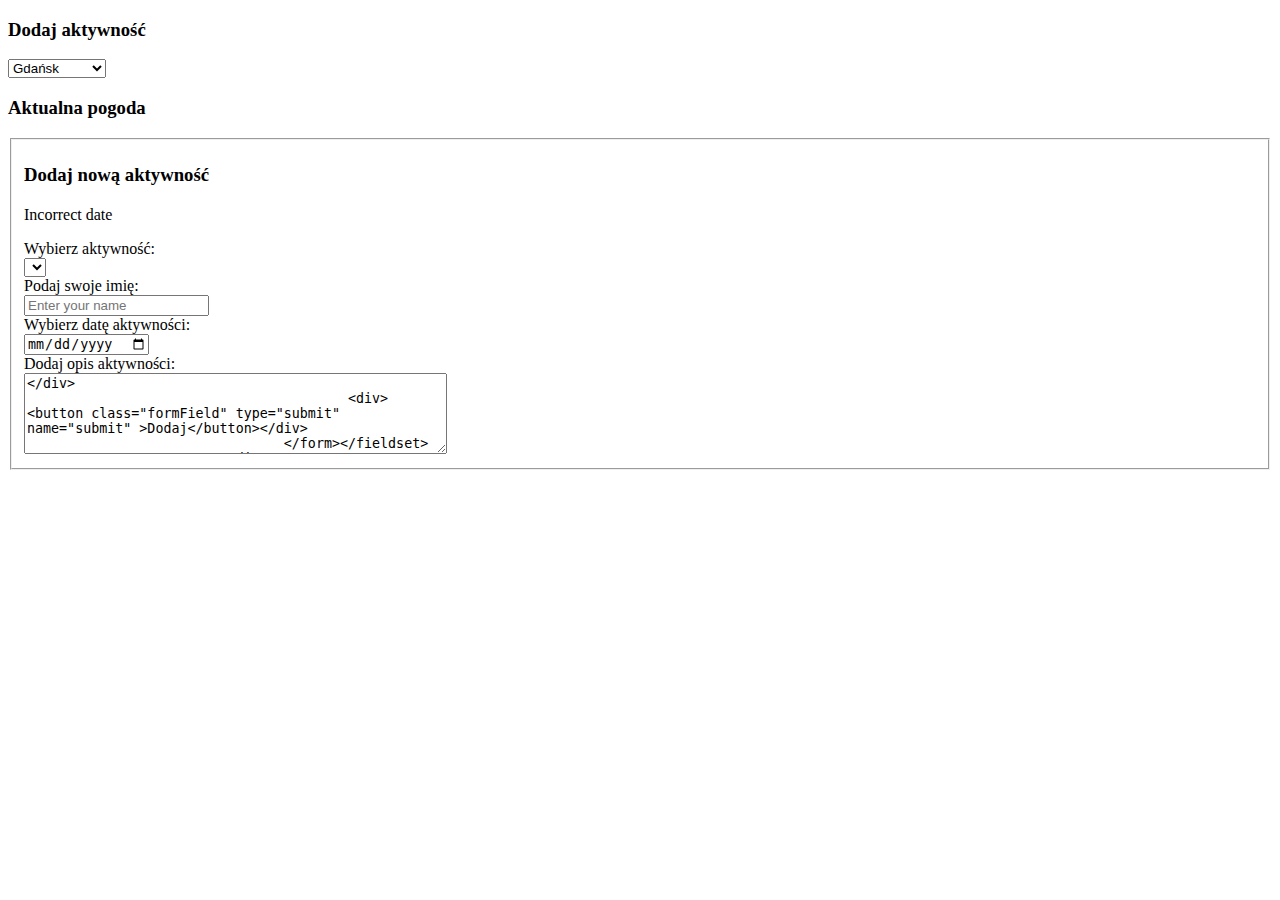
==== src/main/resources/templates/AddActivity.html @ 15d8d88a "First version" ====
<!DOCTYPE html >
<html xmlns="http://www.w3.org/1999/xhtml"  xmlns:th="http://www.thymeleaf.org">
<head>
	<meta charset="UTF-8">
	<meta name="vievport" content ="width=device-width, initial-scale=1.0">
	<title>Outdoor App</title>
	<link th:href="@{\class.css}" rel="stylesheet" />
	<link th:href="@{\fontawesome-free-5.15.1-web\css\all.css}" rel="stylesheet">
	<style>
@import url('https://fonts.googleapis.com/css2?family=Oswald:wght@200&display=swap');
</style>
</head>
<body>

<section id="heading2">
	<h3>Dodaj aktywność</h3>
</section>

<section>
	<div id="main">
		<div id="1" class="left1">
			<div class="weather">
				<form action="Wybierz miasto">
					<select name="nazwa">
						<option>Gdańsk</option>
						<option>Jelenia Góra</option>
					</select>
				</form>
				<h3>Aktualna pogoda</h3>
				<div id="icon" ></div>
				<div id="day"></div>
				<div id="date"></div>
			</div>

			<div class="weather2">
			<div id="weatherTemp" ></div>
			<div id="humidity" style="text-align: left"></div>
			<div id="pressure" style="text-align: left"></div>
			<div id="windspeed" style="text-align: left"></div>
			</div>
		</div>
		<div id="2" class="left2">
			<fieldset class="addform">
				<h3>Dodaj nową aktywność</h3>
				<h2 th:if="${message}!=null" th:text="${message}"></h2>
				<form action="#" method="post" th:action="@{/AddActivity}"  th:object="${myActivity}">
					<div><p th:if="${#fields.hasErrors('all')}" th:errors="*{all}" >Incorrect date</p></div>
					<div>Wybierz aktywność:</div>
					<div><select class="formField" name="select" id="select" th:field="*{activityName}"></select></div>
					<div>Podaj swoje imię:</div>
					<div><input class="formField" type="text" name="user" placeholder="Enter your name" th:field="*{user}"/></div>
					<div>Wybierz datę aktywności:</div>
					<div><input  size="20" class="formField" type="date" name="data" th:field="*{data}"/></div>
					<div>Dodaj opis aktywności:</div>
					<div><textarea id="w3review" name="w3review" rows="5" cols="50" th:field="*{description}"/></div>
					<div><button class="formField" type="submit" name="submit" >Dodaj</button></div>
				</form></fieldset>
			</div>
		<div id="3" class="right">
		<div id="activity"></div>
	</div>
	</div>
</section>

<section><header>
	<h2>Outdoor App</h2>
</header>
	<div class="fieldMenu">
		<div class="menu">
			<a href="AddActivity">	<i class="fas fa-running fa-3x"></i>
				<h3>Moja aktywność</h3>
				Sprawdź jakie aktywności są dostępne dzisiaj i dodaj aktywność do dziennika.
			</a>
		</div>

		<div class="menu">
			<a href="MyAchievements">
				<i class="fas fa-clipboard fa-3x"></i>
				<h3>Dziennik aktywności</h3>
				Przeglądaj swoje osiąnięcia.</a>
		</div>
		<div class="menu">
			<a href="Notification">
				<i class="far fa-bell fa-3x"></i>
				<h3>Powiadomienie</h3>
				Ustaw powiadomienie,gdy pogoda pozwoli na wykonywanie twojej aktywności.</a>
		</div>
		<div class="menu">
			<a href="http://google.com">
				<i class="fa fa-save fa-3x"></i>
				<h3>Aktywności Outdoorowe</h3>
				Przejżyj listę wszystkich proponowanych aktywności outdoorowych.</a>
		</div>
		<div class="menu"><a href="Weather">
			<i class="fas fa-cloud-sun fa-3x"></i>
			<h3>Pogoda</h3>
			Sprawdź szczegółową pogodę.</a>
		</div>
		<div class="menu"><a href="Contact">
			<i class="far fa-paper-plane fa-3x"></i>
			<h3>Kontakt</h3>
			Podziel się z nami opinią lub zgłoś zauważone błędy.</a>
		</div>
	</div>
</section>
<footer>
</footer>
<script src="/weather.js"></script>
</body>
</html>
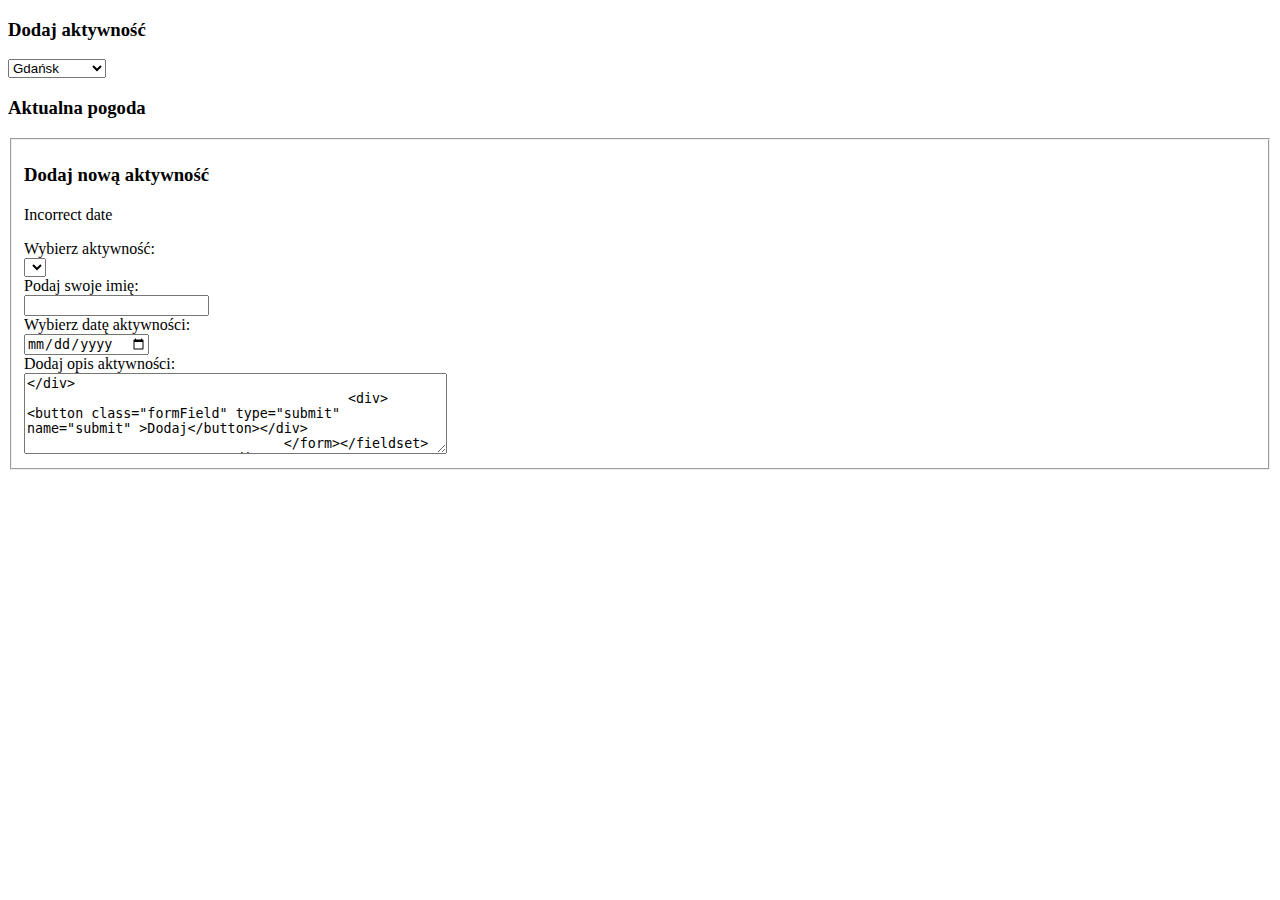
==== commit 4a58e044: "Description fields" ====
--- a/src/main/resources/templates/AddActivity.html
+++ b/src/main/resources/templates/AddActivity.html
@@ -48,7 +48,7 @@
 					<div>Wybierz aktywność:</div>
 					<div><select class="formField" name="select" id="select" th:field="*{activityName}"></select></div>
 					<div>Podaj swoje imię:</div>
-					<div><input class="formField" type="text" name="user" placeholder="Enter your name" th:field="*{user}"/></div>
+					<div><input class="formField" type="text" name="user" th:field="*{user}"/></div>
 					<div>Wybierz datę aktywności:</div>
 					<div><input  size="20" class="formField" type="date" name="data" th:field="*{data}"/></div>
 					<div>Dodaj opis aktywności:</div>
@@ -57,7 +57,8 @@
 				</form></fieldset>
 			</div>
 		<div id="3" class="right">
-		<div id="activity"></div>
+			<fieldset >
+				<p> Tutaj możesz dodać informacje o twojej aktywności. W pierwszym kroku należy wybrać aktywność z rozwijanej listy, następnie podać swoje imię, wybrać datę - kiedy aktywnść miała miejsce i dodać opis. Warto zapisać takie informacje jak długość przebytej trasy, miejsce czy czas trwania treningu. Zapisane informacje pojawią się w dzienniku aktywności.  </p></fieldset>
 	</div>
 	</div>
 </section>
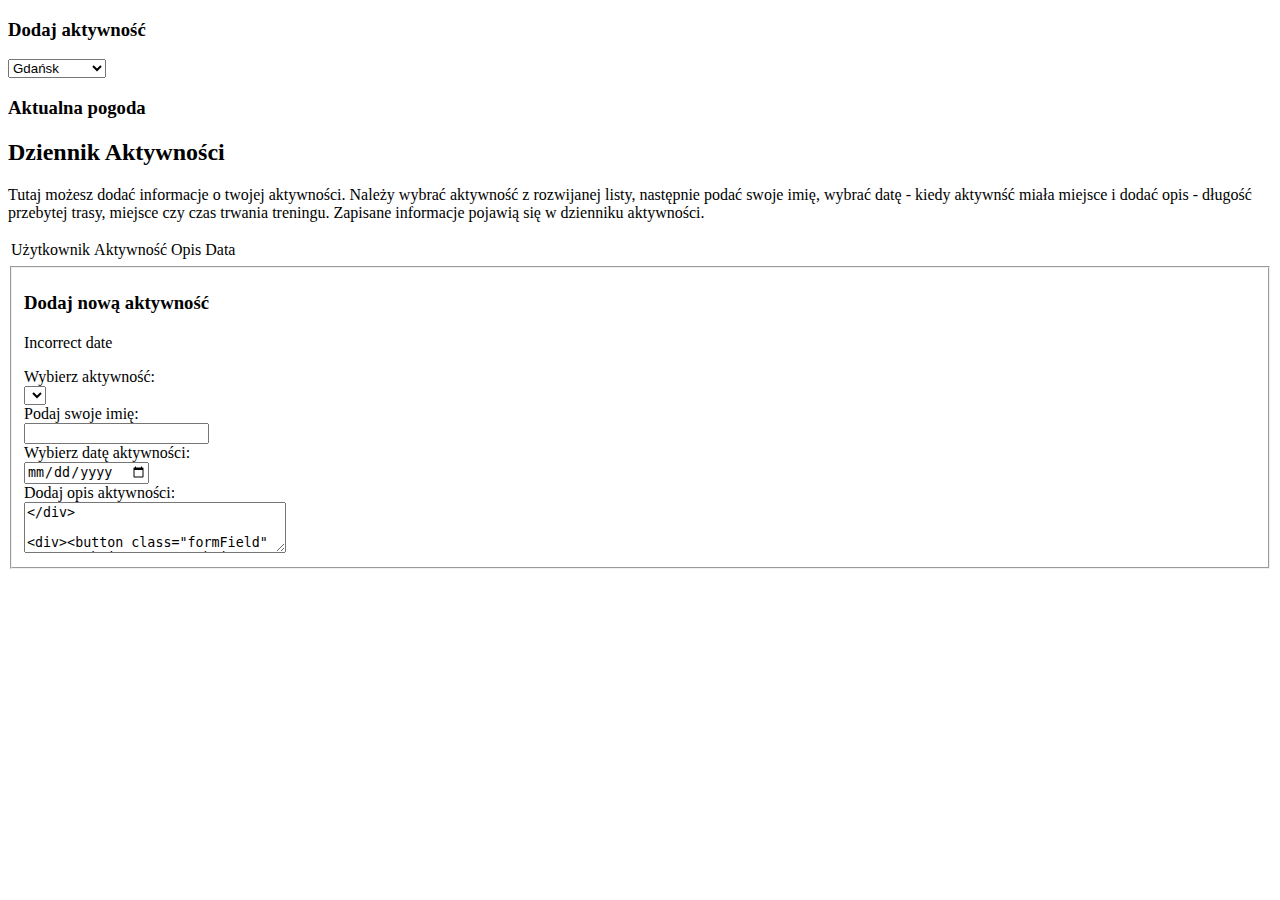
==== commit d8751e53: "add calories calc" ====
--- a/src/main/resources/templates/AddActivity.html
+++ b/src/main/resources/templates/AddActivity.html
@@ -40,6 +40,25 @@
 			</div>
 		</div>
 		<div id="2" class="left2">
+
+			<div class="diaryFieldset" ><h2>Dziennik Aktywności</h2>
+
+					<p> Tutaj możesz dodać informacje o twojej aktywności. Należy wybrać aktywność z rozwijanej listy, następnie podać swoje imię, wybrać datę - kiedy aktywnść miała miejsce i dodać opis - długość przebytej trasy, miejsce czy czas trwania treningu. Zapisane informacje pojawią się w dzienniku aktywności.  </p>
+
+				<table >
+					<tr><td>Użytkownik</td>
+						<td>Aktywność</td>
+						<td>Opis</td>
+						<td>Data</td>
+					</tr>
+					<tr th:each="myActivity: ${activities}"><td th:text="${myActivity.user}"></td>
+						<td th:text="${myActivity.activityName}"></td>
+						<td th:text="${myActivity.description}"></td>
+						<td th:text="${myActivity.data}"></td>
+					</tr></table>
+			</div>
+			</div>
+		<div id="3" class="right">
 			<fieldset class="addform">
 				<h3>Dodaj nową aktywność</h3>
 				<h2 th:if="${message}!=null" th:text="${message}"></h2>
@@ -52,14 +71,10 @@
 					<div>Wybierz datę aktywności:</div>
 					<div><input  size="20" class="formField" type="date" name="data" th:field="*{data}"/></div>
 					<div>Dodaj opis aktywności:</div>
-					<div><textarea id="w3review" name="w3review" rows="5" cols="50" th:field="*{description}"/></div>
+					<div><textarea id="w3review" name="w3review" rows="3" cols="30" th:field="*{description}"/></div>
 					<div><button class="formField" type="submit" name="submit" >Dodaj</button></div>
 				</form></fieldset>
 			</div>
-		<div id="3" class="right">
-			<fieldset >
-				<p> Tutaj możesz dodać informacje o twojej aktywności. W pierwszym kroku należy wybrać aktywność z rozwijanej listy, następnie podać swoje imię, wybrać datę - kiedy aktywnść miała miejsce i dodać opis. Warto zapisać takie informacje jak długość przebytej trasy, miejsce czy czas trwania treningu. Zapisane informacje pojawią się w dzienniku aktywności.  </p></fieldset>
-	</div>
 	</div>
 </section>
 
@@ -68,14 +83,14 @@
 </header>
 	<div class="fieldMenu">
 		<div class="menu">
-			<a href="AddActivity">	<i class="fas fa-running fa-3x"></i>
-				<h3>Moja aktywność</h3>
-				Sprawdź jakie aktywności są dostępne dzisiaj i dodaj aktywność do dziennika.
+			<a href="Calories">	<i class="fas fa-calculator fa-3x"></i>
+				<h3>Kalkulator spalonych kalorii</h3>
+				Zzadbaj o zdrowie - sprawdź ile kalorii spalisz podczas treningu!
 			</a>
 		</div>
 
 		<div class="menu">
-			<a href="MyAchievements">
+			<a href="AddActivity">
 				<i class="fas fa-clipboard fa-3x"></i>
 				<h3>Dziennik aktywności</h3>
 				Przeglądaj swoje osiąnięcia.</a>
